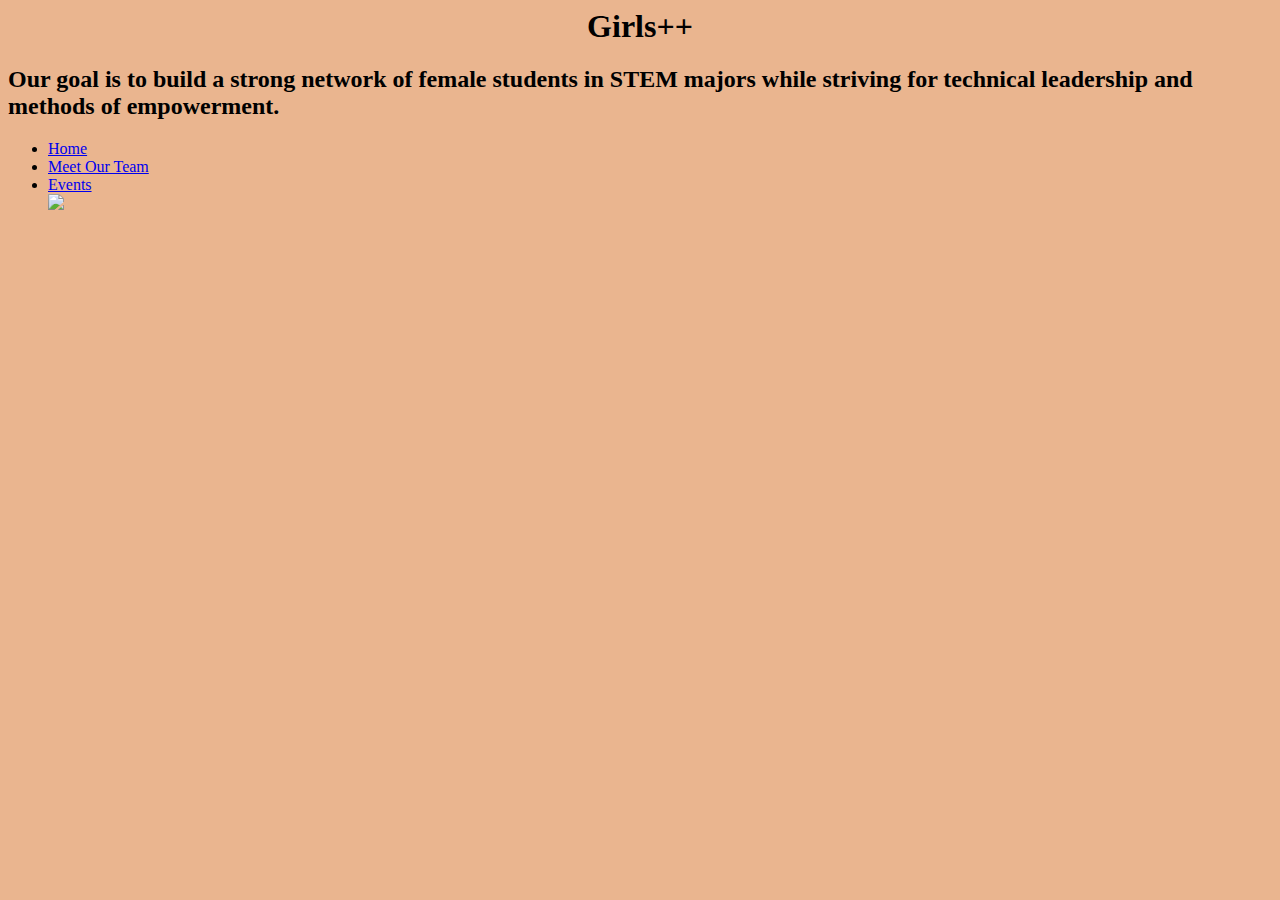
==== home.html @ 157e5d8a "first website upload" ====
<html>
<head>

<style>
body{
	background-color:#EAB58F;
	}
</style>

<title>Girls++</title>
</head>

<body>
	<center><h1>Girls++</h1></center>
	<h2>Our goal is to build a strong network of female students in STEM majors while striving for technical leadership and methods of empowerment.</h2>

<ul>
<li><a href="home.html">Home</a></li>
<li><a href="team.html">Meet Our Team<a></li>
<li><a href="events.html">Events</a></li>

<img src="girls++.jpg">
























</body>
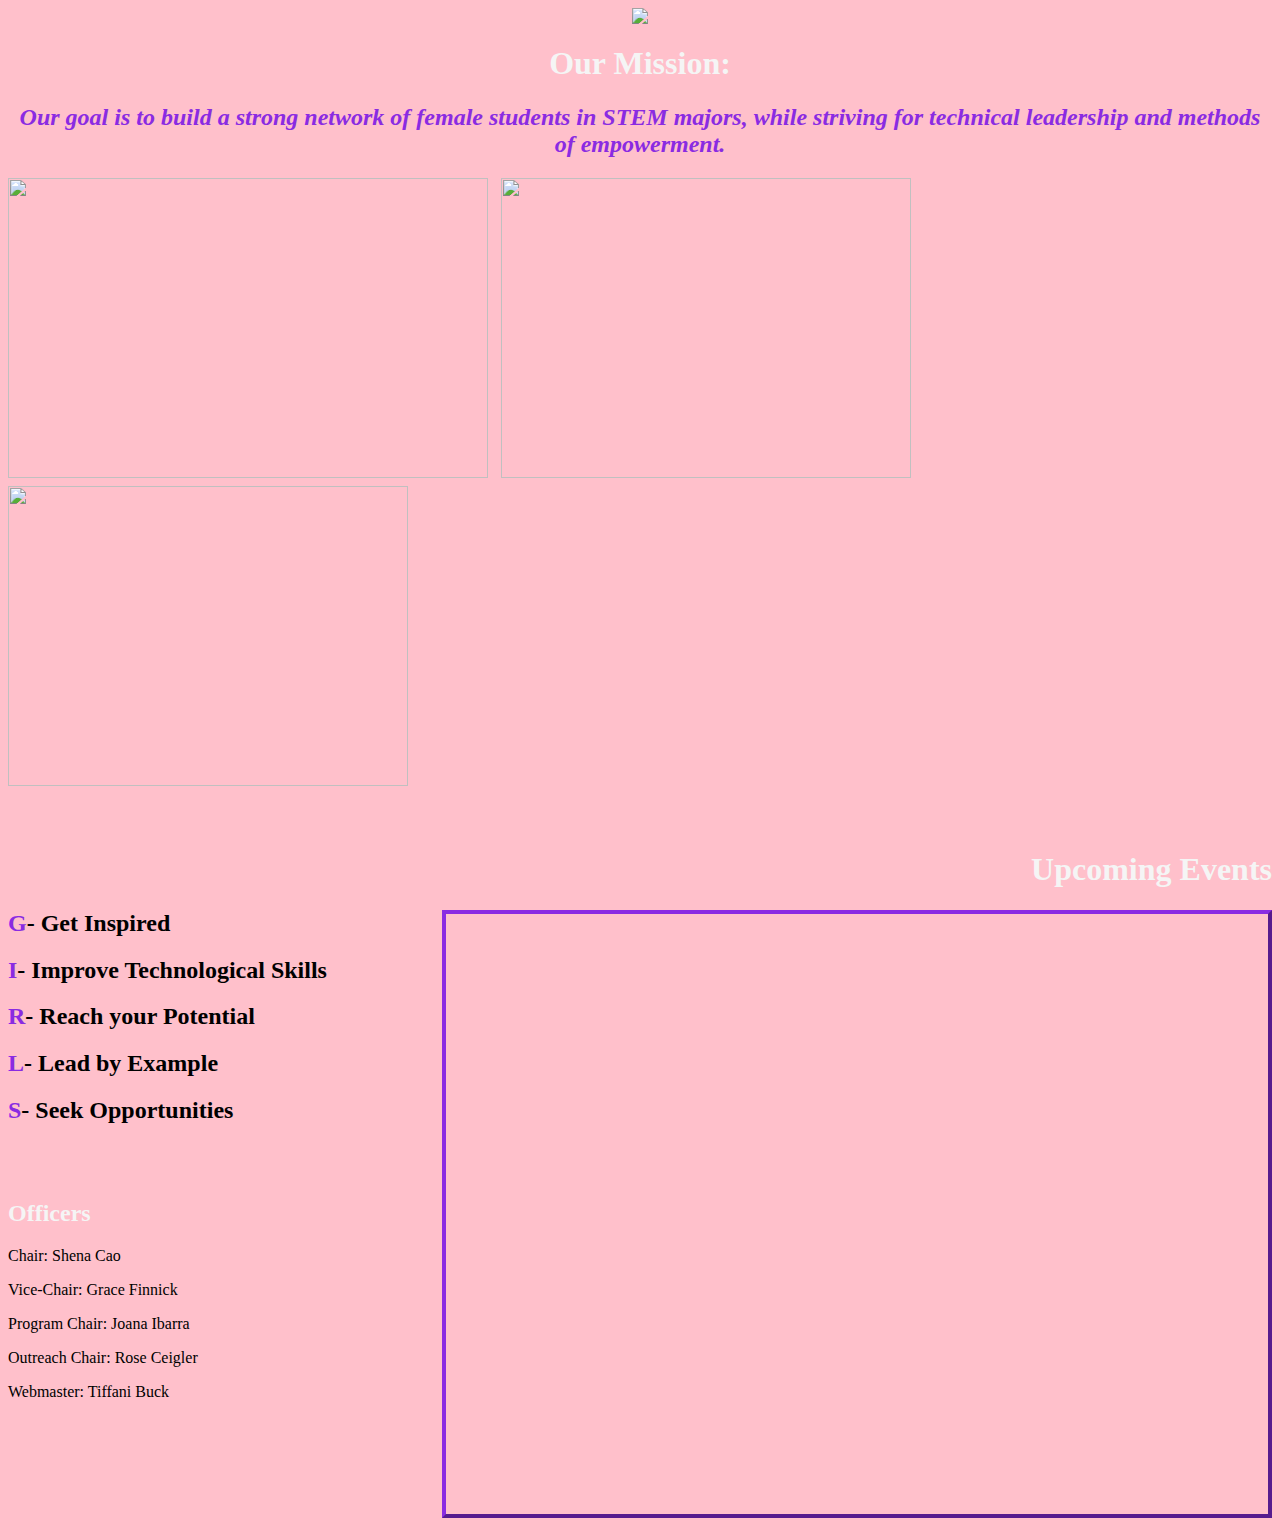
==== commit 40414e9b: "Update home.html" ====
--- a/home.html
+++ b/home.html
@@ -1,9 +1,14 @@
+
 <html>
 <head>
 
 <style>
 body{
-	background-color:#EAB58F;
+	background-color: pink;
+	}
+	.float-right{
+		float: right;
+		width: 65%;
 	}
 </style>
 
@@ -11,37 +16,34 @@
 </head>
 
 <body>
-	<center><h1>Girls++</h1></center>
-	<h2>Our goal is to build a strong network of female students in STEM majors while striving for technical leadership and methods of empowerment.</h2>
+	
 
-<ul>
-<li><a href="home.html">Home</a></li>
-<li><a href="team.html">Meet Our Team<a></li>
-<li><a href="events.html">Events</a></li>
+<center><img src="girls.jpg" ></center>
+<h1 style="color: whitesmoke"><center>Our Mission:</h1></center> 
+<font face="Lucida Calligraphy"><h2 style="color:blueviolet"><em><center>Our goal is to build a strong network of female students in STEM majors, while striving for technical leadership and methods of empowerment.</h2></em></center></font>
+<img src="photo1.jpg" style="float: left; width:480px; height:300px;margin-right: 1%; margin-bottom: 0.5em;">
+<img src="photo2.jpg" style="float: left; width: 410px;height:300px; margin-right: 1%; margin-bottom: 0.5em;">
+<img src="photo3.jpg" style="float: left; width:400px; height: 300px; margin-right: 1%; margin-bottom: 0.5em;">
+<p style="clear: both;"></p>
 
-<img src="girls++.jpg">
+<br></br><h1 style="color: whitesmoke" align="right">Upcoming Events</h1>
+
+<iframe style="border:blueviolet 4px outset;"class="float-right"src="https://calendar.google.com/calendar/b/1/embed?showPrint=0&amp;showCalendars=0&amp;showTz=0&amp;height=600&amp;wkst=1&amp;bgcolor=%23FFFFFF&amp;src=girlsplusplusatgsu%40gmail.com&amp;color=%237A367A&amp;ctz=America%2FNew_York" style="border-width:0" width="800" height="600" frameborder="0" scrolling="no"></iframe>
+<font face="Lucida Calligraphy"><div>
+	<h2><b  style="color:blueviolet">G</b>- Get Inspired  </h2>	
+	<h2><b  style="color:blueviolet">I</b>- Improve Technological Skills</h2>
+	<h2><b  style="color:blueviolet">R</b>- Reach your Potential</h2>
+	<h2><b  style="color:blueviolet">L</b>- Lead by Example  </h2>
+	<h2><b  style="color:blueviolet">S</b>- Seek Opportunities</h2>
+	<div class="clear"></div><br></br>
+</div></font>
+
+<h2 style="color: whitesmoke">Officers</h2>
+<p> Chair: Shena Cao</p>
+<p>Vice-Chair: Grace Finnick</p>
+<p>Program Chair: Joana Ibarra</p>
+<p>Outreach Chair: Rose Ceigler</p>
+<p>Webmaster: Tiffani Buck</p>
 
 
-
-
-
-
-
-
-
-
-
-
-
-
-
-
-
-
-
-
-
-
-
-
-</body>+</body>
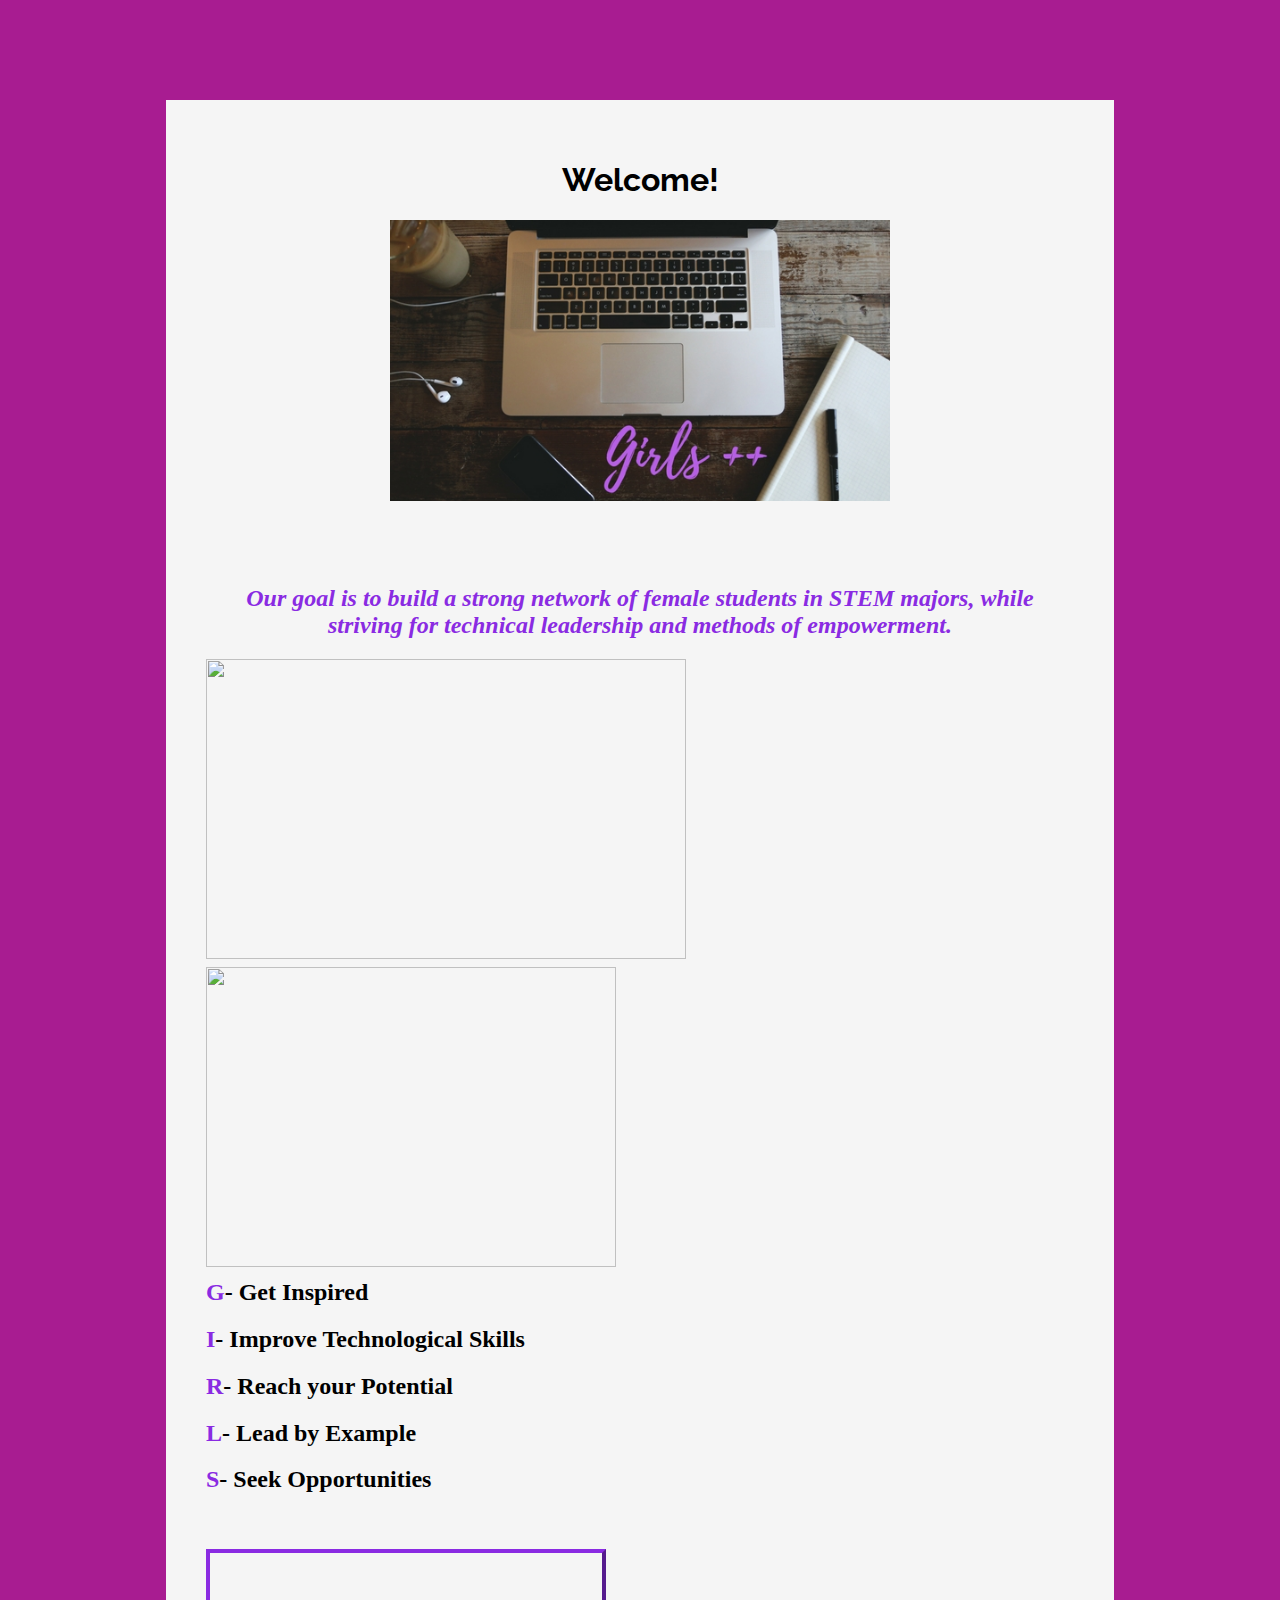
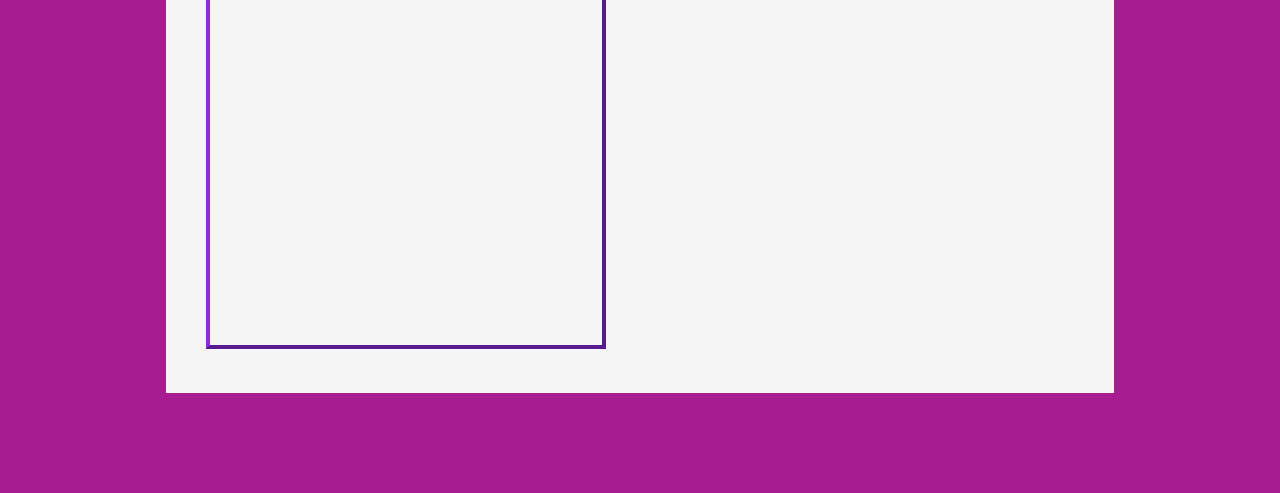
==== commit 0027ea96: "Add files via upload" ====
--- a/home.html
+++ b/home.html
@@ -1,49 +1,94 @@
-
-<html>
-<head>
-
-<style>
-body{
-	background-color: pink;
-	}
-	.float-right{
-		float: right;
-		width: 65%;
-	}
-</style>
-
-<title>Girls++</title>
-</head>
-
-<body>
-	
-
-<center><img src="girls.jpg" ></center>
-<h1 style="color: whitesmoke"><center>Our Mission:</h1></center> 
-<font face="Lucida Calligraphy"><h2 style="color:blueviolet"><em><center>Our goal is to build a strong network of female students in STEM majors, while striving for technical leadership and methods of empowerment.</h2></em></center></font>
-<img src="photo1.jpg" style="float: left; width:480px; height:300px;margin-right: 1%; margin-bottom: 0.5em;">
-<img src="photo2.jpg" style="float: left; width: 410px;height:300px; margin-right: 1%; margin-bottom: 0.5em;">
-<img src="photo3.jpg" style="float: left; width:400px; height: 300px; margin-right: 1%; margin-bottom: 0.5em;">
-<p style="clear: both;"></p>
-
-<br></br><h1 style="color: whitesmoke" align="right">Upcoming Events</h1>
-
-<iframe style="border:blueviolet 4px outset;"class="float-right"src="https://calendar.google.com/calendar/b/1/embed?showPrint=0&amp;showCalendars=0&amp;showTz=0&amp;height=600&amp;wkst=1&amp;bgcolor=%23FFFFFF&amp;src=girlsplusplusatgsu%40gmail.com&amp;color=%237A367A&amp;ctz=America%2FNew_York" style="border-width:0" width="800" height="600" frameborder="0" scrolling="no"></iframe>
-<font face="Lucida Calligraphy"><div>
-	<h2><b  style="color:blueviolet">G</b>- Get Inspired  </h2>	
-	<h2><b  style="color:blueviolet">I</b>- Improve Technological Skills</h2>
-	<h2><b  style="color:blueviolet">R</b>- Reach your Potential</h2>
-	<h2><b  style="color:blueviolet">L</b>- Lead by Example  </h2>
-	<h2><b  style="color:blueviolet">S</b>- Seek Opportunities</h2>
-	<div class="clear"></div><br></br>
-</div></font>
-
-<h2 style="color: whitesmoke">Officers</h2>
-<p> Chair: Shena Cao</p>
-<p>Vice-Chair: Grace Finnick</p>
-<p>Program Chair: Joana Ibarra</p>
-<p>Outreach Chair: Rose Ceigler</p>
-<p>Webmaster: Tiffani Buck</p>
-
-
-</body>
+<!DOCTYPE html>
+<html>
+<meta name="viewport" content="width=device-width, initial-scale=1.0">
+<link href="https://fonts.googleapis.com/css?family=Raleway" rel="stylesheet">
+<style>
+* {
+  box-sizing: border-box;
+}
+body {
+  background-color: #A81C91;
+}
+#regForm {
+  background-color: whitesmoke;
+  margin: 100px auto;
+  font-family: Raleway;
+  padding: 40px;
+  width: 75%;
+  min-width: 300px;
+}
+h1 {
+  text-align: center;  
+}
+input {
+  padding: 10px;
+  width: 100%;
+  font-size: 17px;
+  font-family: Raleway;
+  border: 1px solid #aaaaaa;
+}
+/* Mark input boxes that gets an error on validation: */
+input.invalid {
+  background-color: #ffdddd;
+}
+/* Hide all steps by default: */
+.tab {
+  display: none;
+}
+button {
+  background-color: #000000;
+  color: #ffffff;
+  border: none;
+  padding: 10px 20px;
+  font-size: 17px;
+  font-family: Raleway;
+  cursor: pointer;
+}
+button:hover {
+  opacity: 0.8;
+}
+#prevBtn {
+  background-color: #bbbbbb;
+}
+/* Make circles that indicate the steps of the form: */
+.step {
+  height: 15px;
+  width: 15px;
+  margin: 0 2px;
+  background-color: #bbbbbb;
+  border: none;  
+  border-radius: 50%;
+  display: inline-block;
+  opacity: 0.5;
+}
+.step.active {
+  opacity: 1;
+}
+/* Mark the steps that are finished and valid: */
+.step.finish {
+  background-color: #4CAF50;
+}
+</style>
+<body>
+
+<form id="regForm" action="/action_page.php">
+   
+  <h1 >Welcome!</h1>
+
+  <center><img src="girls.jpg" width="500" ></center>
+  <h1 style="color: whitesmoke"><center>Our Mission:</h1></center> 
+  <font face="Lucida Calligraphy"><h2 style="color:blueviolet"><em><center>Our goal is to build a strong network of female students in STEM majors, while striving for technical leadership and methods of empowerment.</h2></em></center></font>
+  <img src="photo1.jpg" style="float: left; width:480px; height:300px;margin-right: 1%; margin-bottom: 0.5em;">
+  <img src="photo2.jpg" style="float: left; width: 410px;height:300px; margin-right: 1%; margin-bottom: 0.5em;">
+  
+  <p style="clear: both;"></p>
+  
+  <font face="Lucida Calligraphy"><div>
+    <h2><b  style="color:blueviolet">G</b>- Get Inspired  </h2>	
+    <h2><b  style="color:blueviolet">I</b>- Improve Technological Skills</h2>
+    <h2><b  style="color:blueviolet">R</b>- Reach your Potential</h2>
+    <h2><b  style="color:blueviolet">L</b>- Lead by Example  </h2>
+    <h2><b  style="color:blueviolet">S</b>- Seek Opportunities</h2>
+    <div class="clear"></div><br></br>
+
+    <iframe style="border:blueviolet 4px outset;"class="float-right"src="https://calendar.google.com/calendar/b/1/embed?showPrint=0&amp;showCalendars=0&amp;showTz=0&amp;height=600&amp;wkst=1&amp;bgcolor=%23FFFFFF&amp;src=girlsplusplusatgsu%40gmail.com&amp;color=%237A367A&amp;ctz=America%2FNew_York" style="border-width:0" width="400" height="400" frameborder="0" scrolling="no"></iframe>